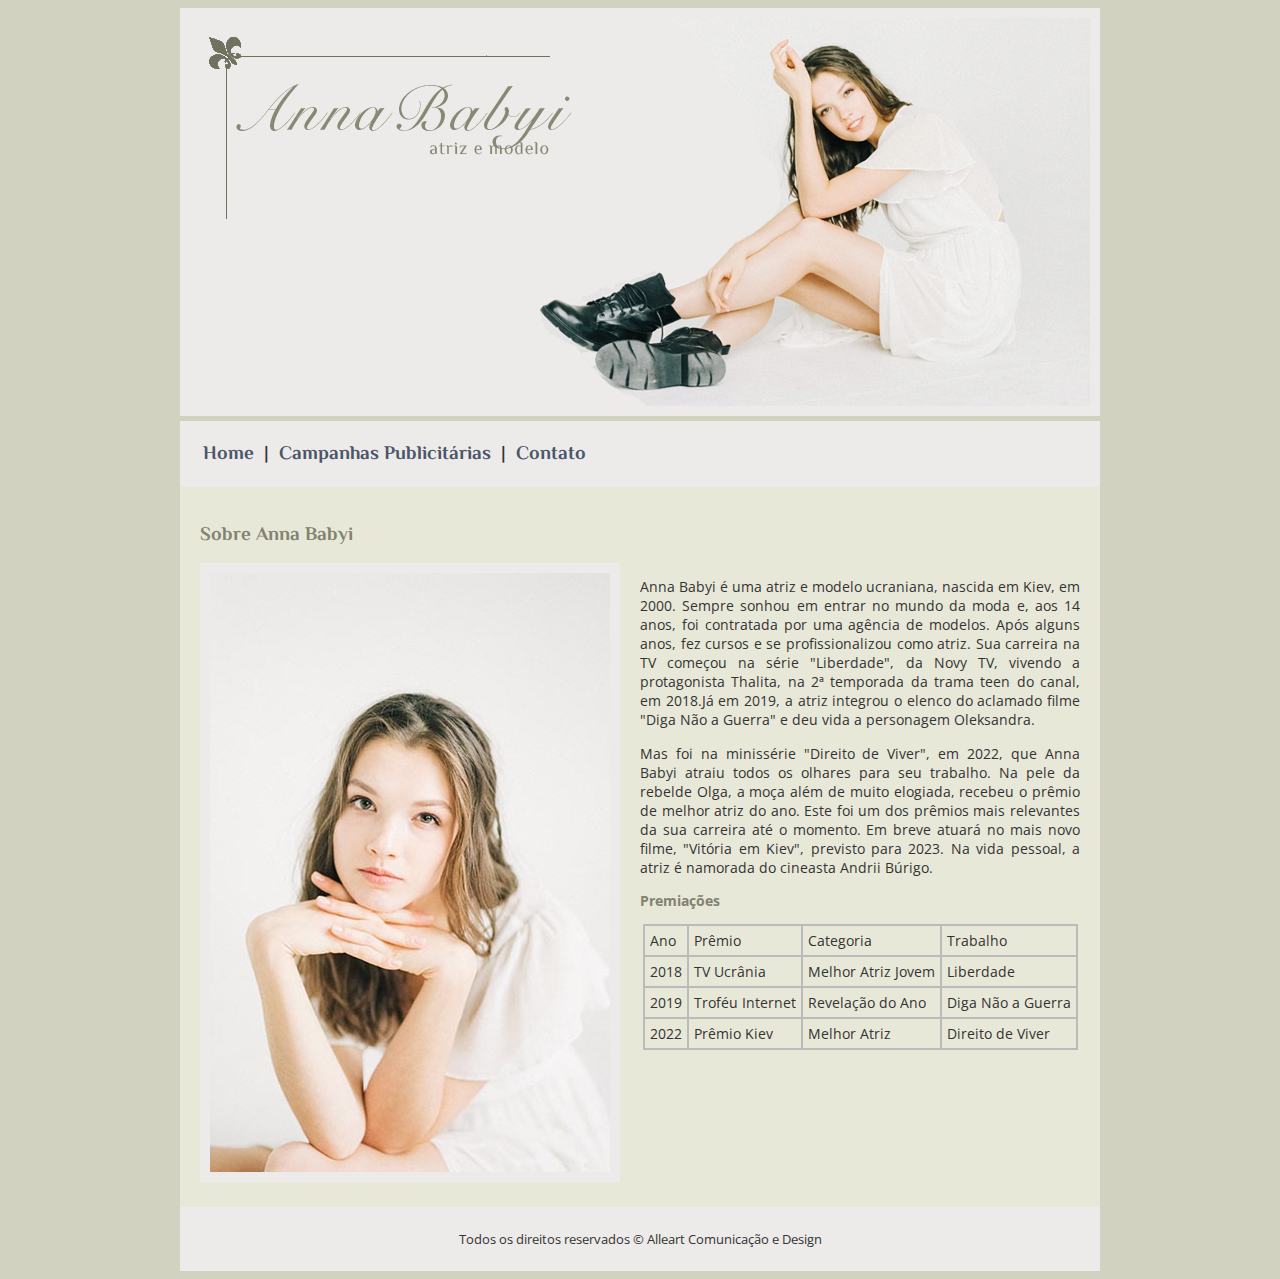
==== index.html @ 53e81226 "codes" ====
<!DOCTYPE html>
<html lang="pt-br">

<head>
    <meta charset="UTF-8">
    <meta http-equiv="X-UA-Compatible" content="IE=edge">
    <meta name="viewport" content="width=device-width, initial-scale=1.0">
    <title>Anna Babyi | Home</title>
    <link rel="stylesheet" href="estilos.css">
</head>

<body>
    <div id="principal">
        <header>
            <img src="imagens/capa.png">
        </header>

        <nav>
            <a href="index.html">Home</a> |
            <a href="campanha.html">Campanhas Publicitárias</a> |
            <a href="contato.html">Contato</a>
        </nav>

        <div class="conteudo">
            <h1>Sobre Anna Babyi</h1>

            <div class="anna">
                <img src="imagens/home01.jpg">
            </div>

            <div class="sobre">
                <p>Anna Babyi é uma atriz e modelo ucraniana, nascida em Kiev, em 2000. Sempre sonhou em entrar no mundo
                    da moda e, aos 14 anos, foi contratada por uma agência de modelos. Após alguns anos, fez cursos e se
                    profissionalizou como atriz. Sua carreira na TV começou na série "Liberdade", da Novy TV, vivendo a
                    protagonista Thalita, na 2ª temporada da trama teen do canal, em 2018.Já em 2019, a atriz integrou o
                    elenco do aclamado filme "Diga Não a Guerra" e deu vida a personagem Oleksandra.</p>

                <p>Mas foi na minissérie "Direito de Viver", em 2022, que Anna Babyi atraiu todos os olhares para seu
                    trabalho. Na pele da rebelde Olga, a moça além de muito elogiada, recebeu o prêmio de melhor atriz
                    do ano. Este foi um dos prêmios mais relevantes da sua carreira até o momento. Em breve atuará no
                    mais novo filme, "Vitória em Kiev", previsto para 2023. Na vida pessoal, a atriz é namorada do
                    cineasta Andrii Búrigo.</p>

                <p style="color: #828271;font-weight:bold;">Premiações</p>

                <table border="1" cellspacing="0" bordercolor="#bbb" align="center">
                    <tr>
                        <td>Ano</td>
                        <td>Prêmio</td>
                        <td>Categoria</td>
                        <td>Trabalho</td>
                    </tr>

                    <tr>
                        <td>2018</td>
                        <td>TV Ucrânia</td>
                        <td>Melhor Atriz Jovem</td>
                        <td>Liberdade</td>
                    </tr>

                    <tr>
                        <td>2019</td>
                        <td>Troféu Internet</td>
                        <td>Revelação do Ano</td>
                        <td>Diga Não a Guerra</td>
                    </tr>

                    <tr>
                        <td>2022</td>
                        <td>Prêmio Kiev</td>
                        <td>Melhor Atriz</td>
                        <td>Direito de Viver</td>
                    </tr>
                </table>

            </div>
            <div style="clear: both"></div>
        </div>
        <footer>
            <p>Todos os direitos reservados &copy; Alleart Comunicação e Design</p>
        </footer>
    </div>

</body>

</html>
---- estilos.css ----
@import url('https://fonts.googleapis.com/css2?family=El+Messiri&family=Open+Sans&display=swap');

body {
    background-color: #d2d2c1;
    font-family: 'Open Sans', sans-serif;
    text-align: justify;
    color: #333;
}

#principal{
    width: 920px;
    margin: auto;
}

nav{
    font-family: 'El Messiri', sans-serif;
    font-size: 1.2em;
    background-color: #edebe9;
    padding: 18px;
}

a{
    color:#4b566a;
    text-decoration: none;
    font-weight: bold;
    padding: 5px;
}

h1{
    font-family: 'El Messiri', sans-serif;
    color: #828271;
    font-size: 1.2em;
}

p{
    font-size: 0.9em;
}

img{
    border: 10px solid #edebe9;
}

.conteudo{
    background-color: #e8e8d9;
    padding: 20px;
}

.anna{
    width: 420px;
    float: left;
}

.sobre{
    width: 440px;
    float: right;
}

table{
    font-size: 0.9em;
}

table td{
    padding: 5px;
}

footer{
    text-align: center;
    font-size: 0.9em;
    padding: 10px;
    background-color: #edebe9;
}
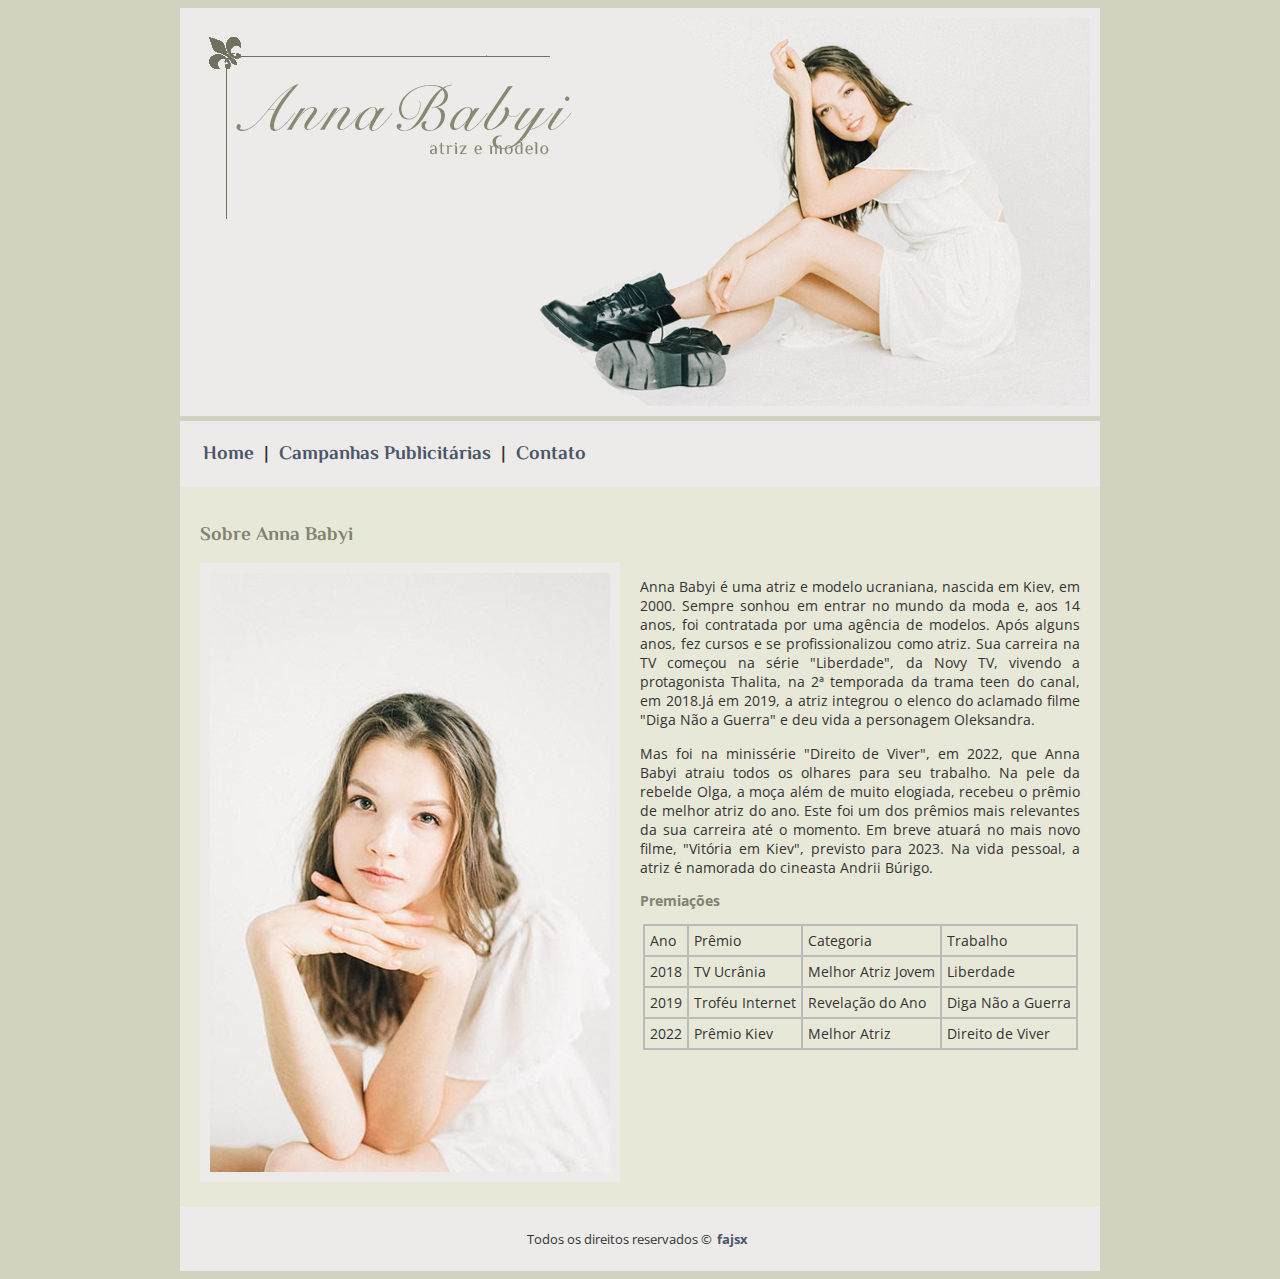
==== commit c024c816: "Merge pull request #1 from fajsx/main" ====
--- a/index.html
+++ b/index.html
@@ -77,7 +77,7 @@
             <div style="clear: both"></div>
         </div>
         <footer>
-            <p>Todos os direitos reservados &copy; Alleart Comunicação e Design</p>
+            <p>Todos os direitos reservados &copy;<a href="https://github.com/fajsx">fajsx</a></p>
         </footer>
     </div>
 
